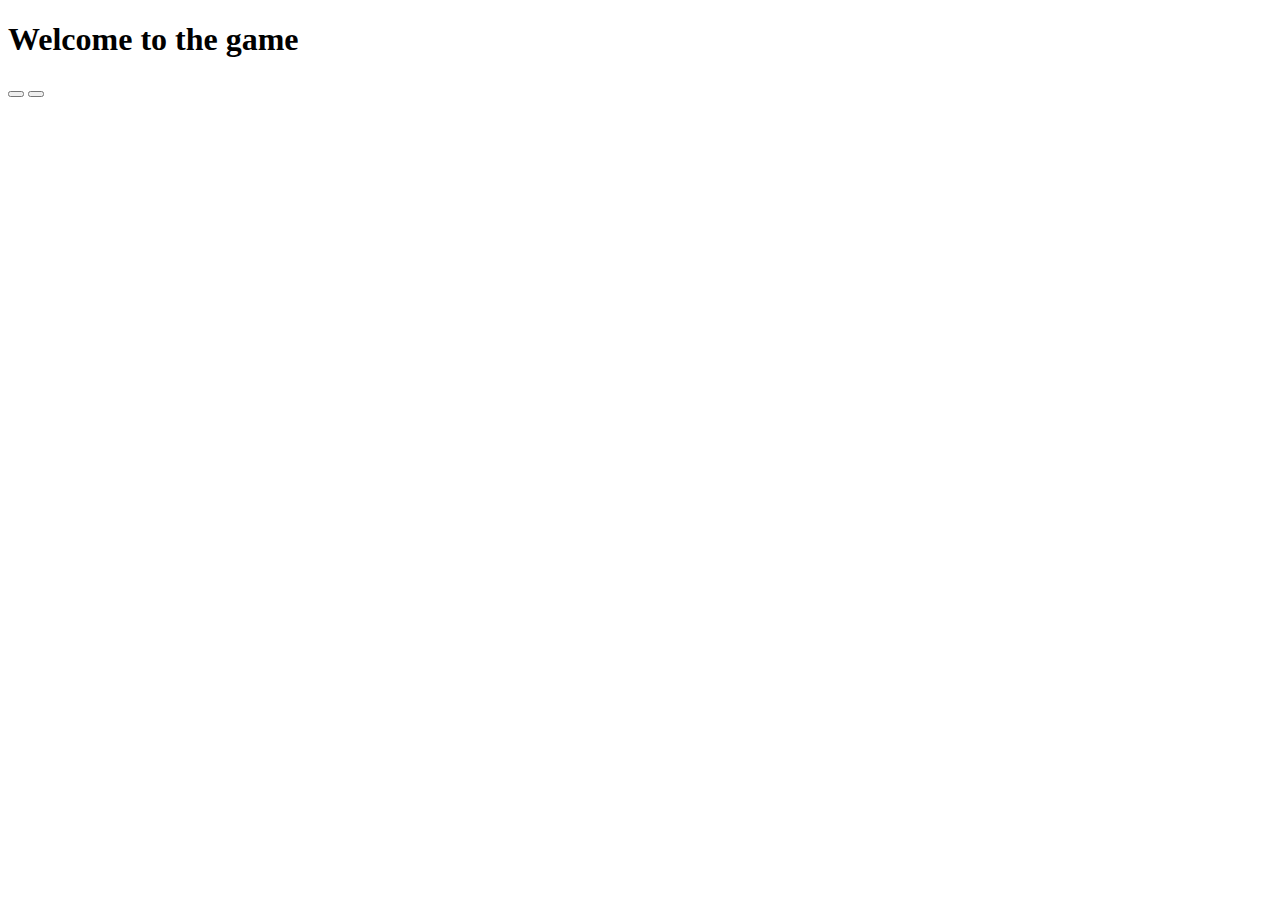
==== index.html @ 4e1443d1 "I add buttons to select mode" ====
<!DOCTYPE html>
<html>
    <head>
        <meta charset="utf-8">
        <meta name="viewport" content="width=device-width">
        <title>Tic-Tac-Toe</title>
        <link href="style.css" rel="stylesheet" type="text/css" />
    </head>
    <body>
        <header><h1>Welcome to the game</h1></header>
        <main>
            <button onclick="location.href='1v1.html'"></button>
            <button onclick="location.href='PVC.html'"></button>
        </main>
        <footer></footer>
        <script src="script.js"></script>
    </body>
</html>
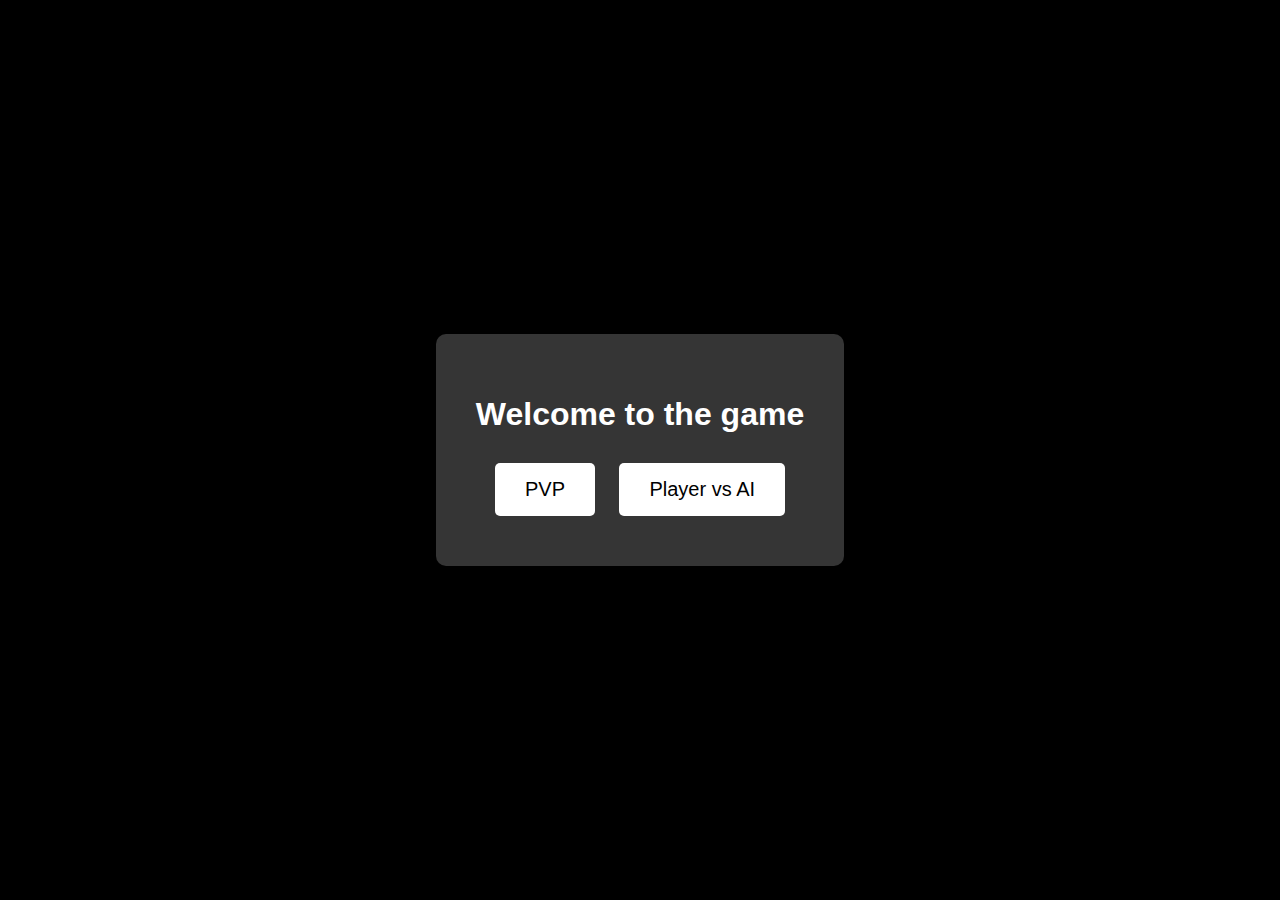
==== commit 740110dc: "I create a pvp html this page will have it own css and js page" ====
--- a/index.html
+++ b/index.html
@@ -7,10 +7,13 @@
         <link href="style.css" rel="stylesheet" type="text/css" />
     </head>
     <body>
-        <header><h1>Welcome to the game</h1></header>
+        <header></header>
         <main>
-            <button onclick="location.href='1v1.html'"></button>
-            <button onclick="location.href='PVC.html'"></button>
+            <div class="menu-container">
+                <header><h1>Welcome to the game</h1></header>
+            <button onclick="location.href='1v1.html'">PVP</button>
+            <button onclick="location.href='PVC.html'">Player vs AI</button>
+        </div>
         </main>
         <footer></footer>
         <script src="script.js"></script>
--- a/style.css
+++ b/style.css
@@ -0,0 +1,41 @@
+body {
+    font-family: Arial, Helvetica, sans-serif;
+    display: flex;
+    justify-content: center;
+    align-items: center;
+    height: 100vh;
+    background-color: black;
+    color: white;
+    margin: 0;
+}
+
+.menu-container {
+    text-align: center;
+    background-color: #353535;
+    padding: 40px;
+    border-radius: 10px;
+    box-shadow: 0 4px 6px rgba(0, 0, 0, 0.1);
+}
+h1 {
+    margin-bottom: 20px;
+}
+
+button {
+    font-size: 20px;
+    padding: 15px 30px;
+    margin: 10px;
+    cursor: pointer;
+    border: none;
+    background-color: white;
+    color: rgb(0, 0, 0);
+    border-radius: 5px;
+    transition: background-color 0.3s ease;
+}
+
+button :hover {
+    background-color: #b9b9b9;
+}
+
+.menub {
+
+}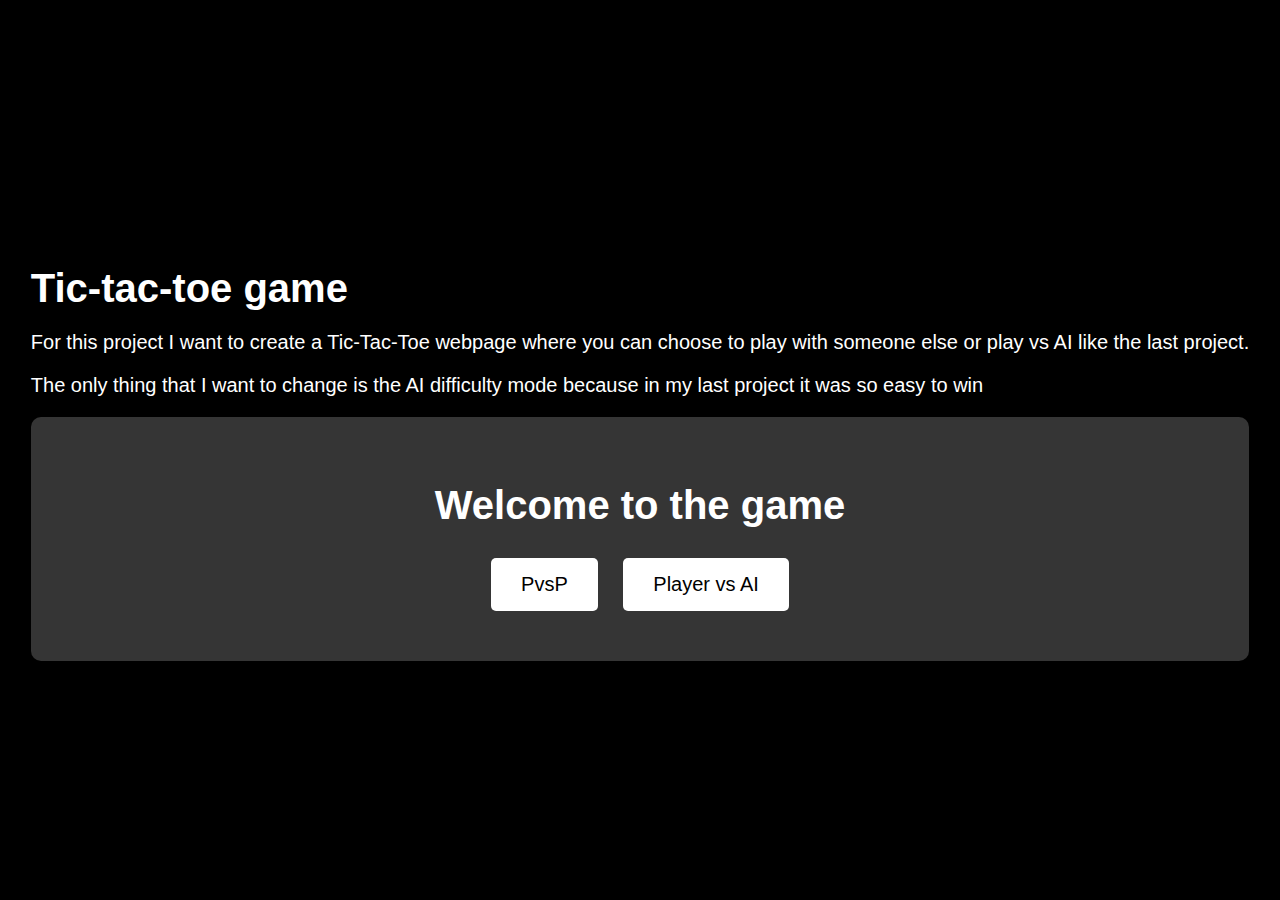
==== commit 018c9e1b: "I add a information" ====
--- a/index.html
+++ b/index.html
@@ -7,11 +7,15 @@
         <link href="style.css" rel="stylesheet" type="text/css" />
     </head>
     <body>
-        <header></header>
+        <header>
+        </header>
         <main>
+            <h1>Tic-tac-toe game</h1>
+            <p>For this project I want to create a Tic-Tac-Toe webpage where you can choose to play with someone else or play vs AI like the last project.</p>
+            <p>   The only thing that I want to change is the AI difficulty mode because in my last project it was so easy to win</p>
             <div class="menu-container">
                 <header><h1>Welcome to the game</h1></header>
-            <button onclick="location.href='1v1.html'">PVP</button>
+            <button onclick="location.href='1v1.html'">PvsP</button>
             <button onclick="location.href='PVC.html'">Player vs AI</button>
         </div>
         </main>
--- a/style.css
+++ b/style.css
@@ -7,6 +7,7 @@
     background-color: black;
     color: white;
     margin: 0;
+    font-size: 20px;
 }
 
 .menu-container {
@@ -18,6 +19,8 @@
 }
 h1 {
     margin-bottom: 20px;
+    align-items:center ;
+    justify-items: center;
 }
 
 button {
@@ -35,7 +38,3 @@
 button :hover {
     background-color: #b9b9b9;
 }
-
-.menub {
-
-}